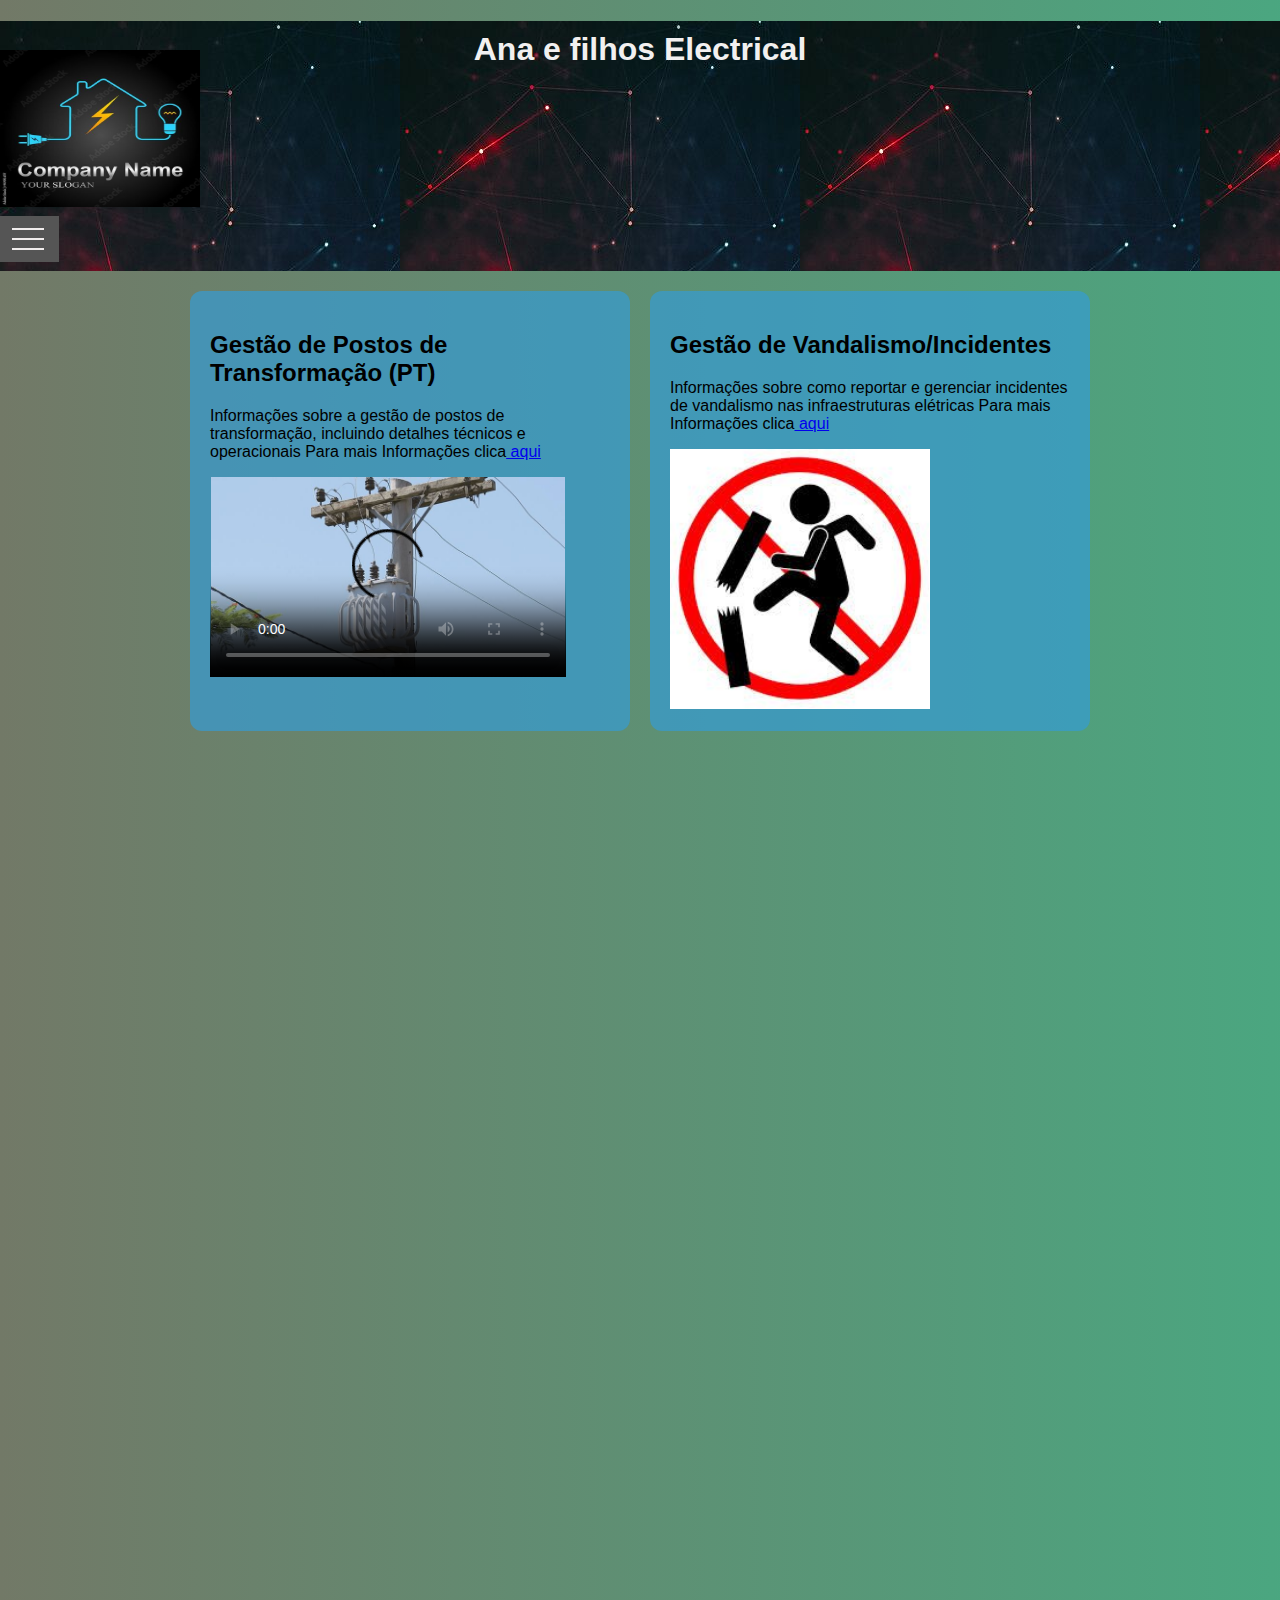
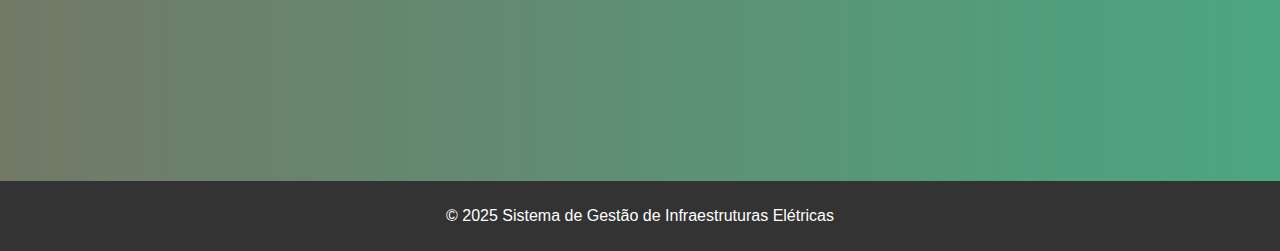
==== index.html @ cd08d60a "actualizacao nova" ====
<!DOCTYPE html>
<html lang="pt">
  <head>
    <meta charset="UTF-8" />
    <meta name="viewport" content="width=device-width, initial-scale=1.0" />
    <title>Sistema de Gestão de Infraestruturas Elétricas</title>
    <link rel="stylesheet" href="css/style.css" />
  </head>

  <body>
       <audio controls >
        <source src="audio/calm-background-music-ambient-guitar-298550.mp3" type="audio/mp3">
       </audio>
    <nav>
      <header>
         <h1>Ana e filhos Electrical</h1>
        <img
          src="imagens/electricity logo april 2012 - 4 Stock Vector _ Adobe Stock.jpg"
          alt="Logo da Marca"
          class="logo"
         
        />
       

        <div id="menuButton">
          <div class="cn"></div>
          <div class="cn"></div>
          <div class="cn"></div>
        </div>
      </header>

      <div id="sidebar" class="sidebar">
        <button id="closeButton" class="t">Fechar Menu</button>
        <a href="gesao-pt.html">Gestão de PT</a>
        <a href="gestao-vandalismo.html">Gestão de Vandalismo/Incidentes</a>
        <a href="zonas-nao-iluminadas.html">Gestão de Zonas Não Iluminadas</a>
        <a href="ligacao.html">Gestão de Requisições de Ligação</a>
        <a href="gestao-postos.html">Gestão de Postos de Energia</a>
        <a href="gestao-requerentes.html">Gestão de Requerentes</a>
        <a href="informacoes_cliente.html">Informacoes</a>
      </div>
    </nav>

    <main>
      <div class="b">
        <section id="gestao-pt" class="hidden">
          <h2>Gestão de Postos de Transformação (PT)</h2>
          <p>
            Informações sobre a gestão de postos de transformação, incluindo
            detalhes técnicos e operacionais Para mais Informações clica<a
              href="informacoes_cliente.html/#gestao-transformadores"
            >
              aqui</a
            >
          </p>

          <video controls width="89%" height="50%" poster="imagens/Transformadores.jpg">
            <source src="video/3663f3ec6b115b29cedc55aae87f8acc_1739847519546.mp4" type="video/mp4">
          </video>
        </section>
        <section id="gestao-vandalismo" class="hidden">
          <h2>Gestão de Vandalismo/Incidentes</h2>
          <p>
            Informações sobre como reportar e gerenciar incidentes de vandalismo
            nas infraestruturas elétricas Para mais Informações clica<a
              href="informacoes_cliente.html/#gestao-vandalismo"
            >
              aqui</a
            >
          </p>

          <img
            src="imagens/No Vandalimso_ Porque yo no cometo actos de….jpg"
            alt="Gestão de Vandalismo"
            width="260px"
          />
        </section>
      </div>

      <div class="bb">
        <section id="zonas-nao-iluminadas" class="hidden">
          <h2>Gestão de Zonas Não Iluminadas</h2>
          <p>
            Informações sobre a identificação e gestão de zonas não iluminadas
            na cidade Para mais Informações clica<a
            href="informacoes_cliente.html/#gestao-zonas-nao-iluminadas"
          >
            aqui</a
          >
          </p>
          <img
            src="imagens/zona.png"
            alt="Zonas Não Iluminadas"
            width="400px"
          />
        </section>
        <section id="requisicoes-ligacao" class="hidden">
          <h2>Gestão de Requisições de Ligação de Energia</h2>
          <p>
            Informações sobre como solicitar novas ligações de energia elétrica Para mais Informações clica<a
            href="informacoes_cliente.html/#gestao-requisicoes-ligacao"
          >
            aqui</a
          >
          </p>
          <img
            src="imagens/image.png"
            alt="Requisições de Ligação"
            width="400px"
          />
        </section>
      </div>

      <div class="bc">
        <section id="gestao-postos" class="hidden">
          <h2>Gestão de Postos de Energia</h2>
          <p>Informações sobre a gestão e manutenção dos postos de energia Para mais Informações clica<a
            href="informacoes_cliente.html/#gestao-postos-energia"
          >
            aqui</a
          > </p>
          <video controls width="89%" height="50%" poster="imagens/set.png">

            <source src="video/postes.mp4" type="video/mp4">
          </video>
  
        </section>
        <section id="gestao-requerentes" class="hidden">
          <h2>Gestão de Requerentes</h2>
          <p>Informações sobre a gestão de requerentes e suas solicitações Para mais Informações clica<a
            href="informacoes_cliente.html/#gestao-requerentes"
          >
            aqui</a
          ></p>
          <img
            src="imagens/requerentes.png"
            alt="Gestão de Requerentes"
            width="400px"
          />
        </section>
      </div>
    </main>
    <footer>
      <p>&copy; 2025 Sistema de Gestão de Infraestruturas Elétricas</p>
    </footer>
    <script src="script/aps.js"></script>
    <script src="script/script.js"></script>
  </body>
</html>
---- css/style.css ----
body {
    background-image: linear-gradient(to right, rgb(114, 121, 103),rgba(9, 134, 82, 0.733)) ;
    background-size: cover;
    font-family: Arial, sans-serif;
    margin: 0;
    padding: 0;
    transition: 0.3s;
}

audio{
    display: none;
}

header {
    background-image: url('../imagens/9849b.jpg');
    height: 250px;
   
}

header >h1 {
   
    color: #f2f0f0;
    text-align: center;
    padding: 10px;
}

.logo {

    width: 200px;
    height: 63%;
    margin-top: -50px; 

}

@media (max-width: 768px) {
    header {
        flex-direction: column;
    }

    .logo {
        width: 150px;
    }

    header h1 {
        font-size: 1.5em;
    }
}

.cn {
    width: 32px;
    height: 2px;
    background: #f0ecec;
    margin: 8px;
}

#menuButton {
    background-color: #555;
    color: white;
    border: none;
    padding: 4px ;
   margin-top: 5px;
    width: 4%;
    height: 15%;
    cursor: pointer;
}

.sidebar {
    height: 100%;
    width: 250px;
    position: fixed;
    top: 0;
    left: -250px;
    background-color: #333;
    padding-top: 60px;
    transition: left 0.3s ease;
}

.sidebar a {
    padding: 10px 15px;
    text-decoration: none;
    font-size: 18px;
    color: white;
    display: block;
    transition: background-color 0.3s ease;
}

.sidebar a:hover {
    background-color: #575757;
}

main {
    margin-left: 0;
    padding: 20px;
    transition: margin-left 0.3s ease;
}

.sidebar.open {
    left: 0;
}

main.open {
    margin-left: 250px;
}

section {
    margin-bottom: 50px;
    padding: 20px;
    background-color: hsla(201, 65%, 52%, 0.696);
    border-radius: 12px;
    height: 400px;
    width: 400px;
}

footer {
    text-align: center;
    padding: 10px 0;
    background-color: #333;
    color: #fff;
    width: 100%;
    bottom: 0;
}

.b, .bb, .bc {
    display: flex;
    gap: 20px;
    flex-wrap: wrap;
    justify-content: center;
}

.hidden {
    opacity: 0;
    transform: translateY(5px);
    transition: opacity 0.8s ease-out, transform 0.6s ease-out;
}

.show {
    opacity: 1;
    transform: translateY(0);
}
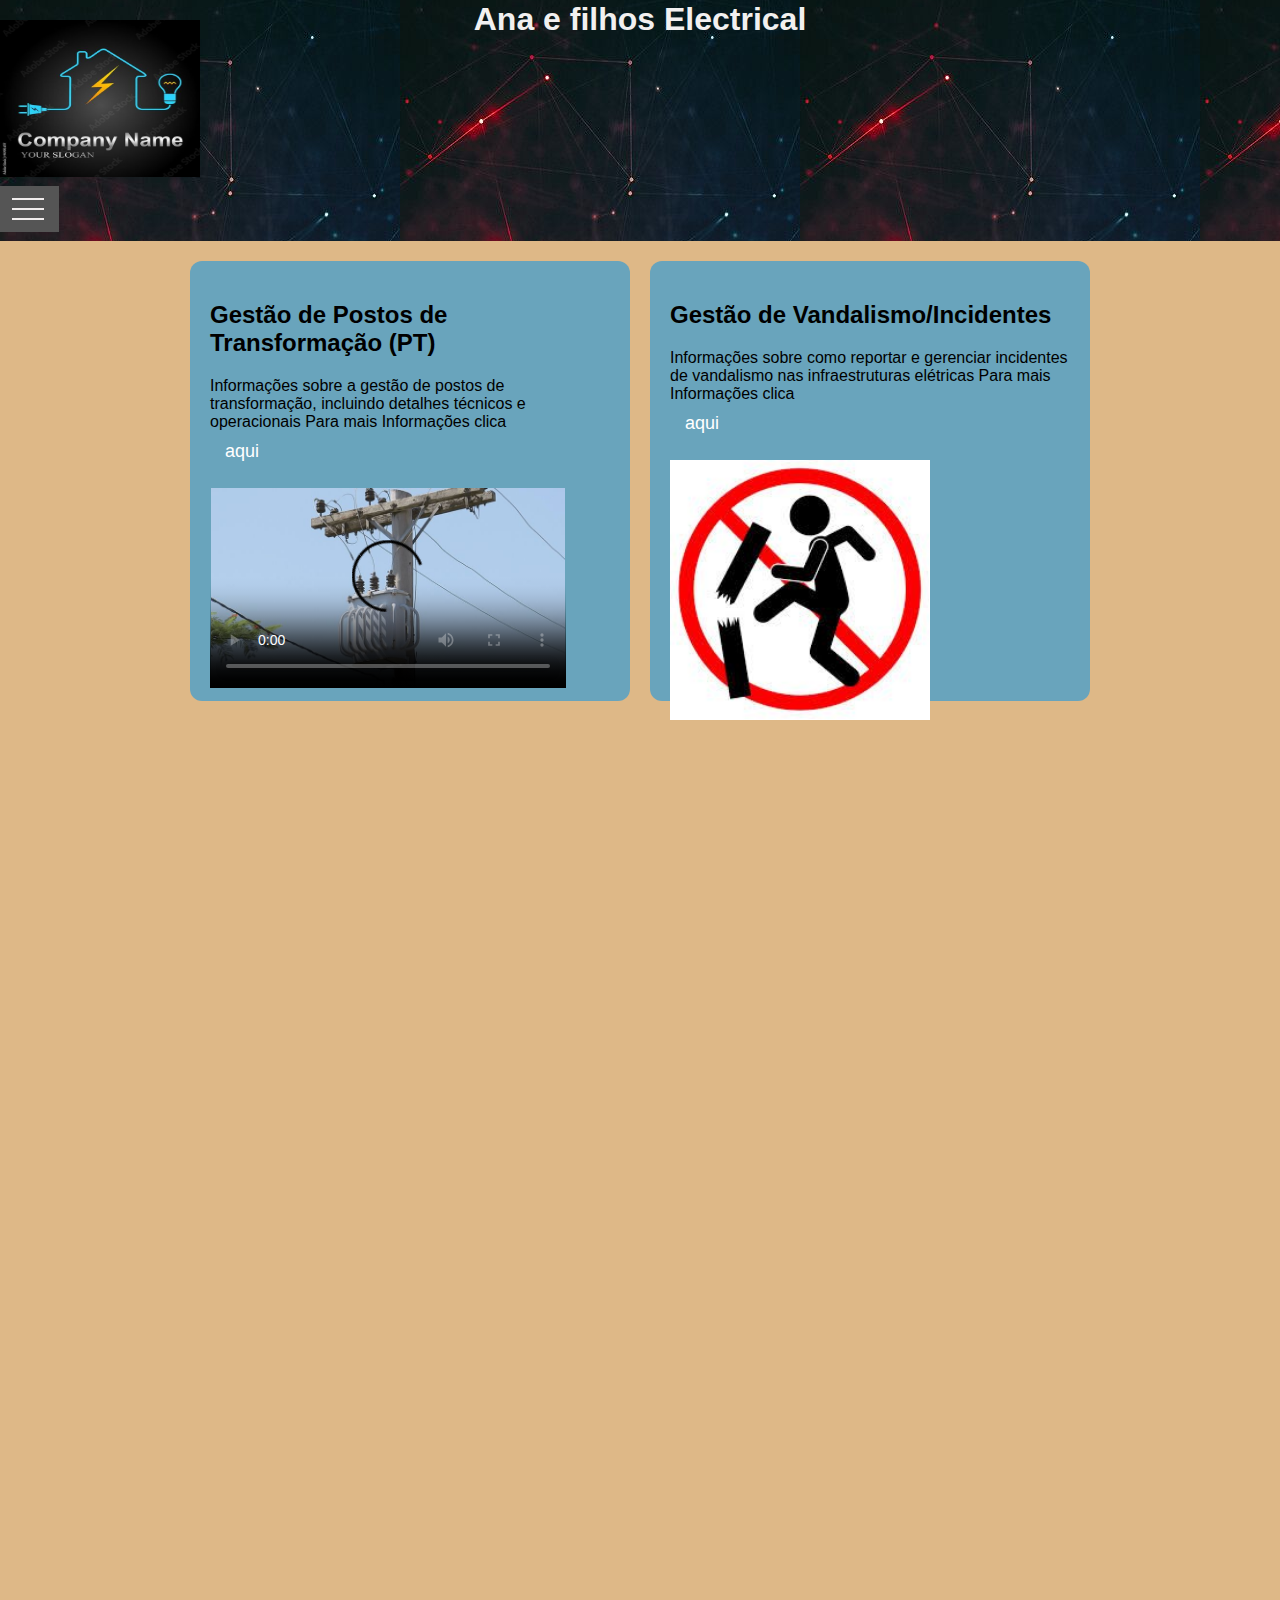
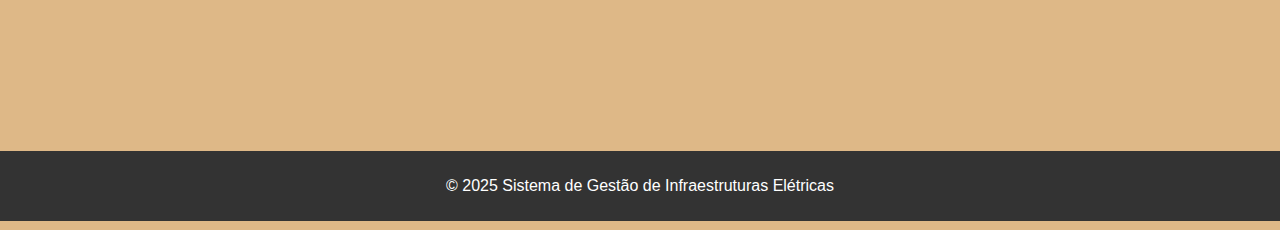
==== commit d3c005db: "add" ====
--- a/index.html
+++ b/index.html
@@ -8,27 +8,26 @@
   </head>
 
   <body>
-       <audio controls >
-        <source src="audio/calm-background-music-ambient-guitar-298550.mp3" type="audio/mp3">
-       </audio>
+       
+    <header>
+      <h1>Ana e filhos Electrical</h1>
+     <img
+       src="imagens/electricity logo april 2012 - 4 Stock Vector _ Adobe Stock.jpg"
+       alt="Logo da Marca"
+       class="logo"
+      
+     />
+    
+
+     <div id="menuButton">
+       <div class="cn"></div>
+       <div class="cn"></div>
+       <div class="cn"></div>
+     </div>
+   </header>
+
     <nav>
-      <header>
-         <h1>Ana e filhos Electrical</h1>
-        <img
-          src="imagens/electricity logo april 2012 - 4 Stock Vector _ Adobe Stock.jpg"
-          alt="Logo da Marca"
-          class="logo"
-         
-        />
-       
-
-        <div id="menuButton">
-          <div class="cn"></div>
-          <div class="cn"></div>
-          <div class="cn"></div>
-        </div>
-      </header>
-
+      
       <div id="sidebar" class="sidebar">
         <button id="closeButton" class="t">Fechar Menu</button>
         <a href="gesao-pt.html">Gestão de PT</a>
@@ -37,9 +36,20 @@
         <a href="ligacao.html">Gestão de Requisições de Ligação</a>
         <a href="gestao-postos.html">Gestão de Postos de Energia</a>
         <a href="gestao-requerentes.html">Gestão de Requerentes</a>
-        <a href="informacoes_cliente.html">Informacoes</a>
+
+        <div class="r">
+              <h1>Informacoes</h1>
+           <a href="informacoes_cliente.html">informacoes dos servicos</a>
+           <a href="#">informacao do programador</a>
+           <a href="#">informacao do sistema</a>
+        </div>
+          
       </div>
     </nav>
+
+    <audio controls>
+      <source src="audio/calm-background-music-ambient-guitar-298550.mp3" type="audio/mp3">
+     </audio>
 
     <main>
       <div class="b">
@@ -48,7 +58,7 @@
           <p>
             Informações sobre a gestão de postos de transformação, incluindo
             detalhes técnicos e operacionais Para mais Informações clica<a
-              href="informacoes_cliente.html/#gestao-transformadores"
+              href="informacoes_cliente.html"
             >
               aqui</a
             >
@@ -63,7 +73,7 @@
           <p>
             Informações sobre como reportar e gerenciar incidentes de vandalismo
             nas infraestruturas elétricas Para mais Informações clica<a
-              href="informacoes_cliente.html/#gestao-vandalismo"
+              href="informacoes_cliente.html"
             >
               aqui</a
             >
@@ -83,7 +93,7 @@
           <p>
             Informações sobre a identificação e gestão de zonas não iluminadas
             na cidade Para mais Informações clica<a
-            href="informacoes_cliente.html/#gestao-zonas-nao-iluminadas"
+            href="informacoes_cliente.html"
           >
             aqui</a
           >
@@ -98,7 +108,7 @@
           <h2>Gestão de Requisições de Ligação de Energia</h2>
           <p>
             Informações sobre como solicitar novas ligações de energia elétrica Para mais Informações clica<a
-            href="informacoes_cliente.html/#gestao-requisicoes-ligacao"
+            href="informacoes_cliente.html"
           >
             aqui</a
           >
@@ -115,7 +125,7 @@
         <section id="gestao-postos" class="hidden">
           <h2>Gestão de Postos de Energia</h2>
           <p>Informações sobre a gestão e manutenção dos postos de energia Para mais Informações clica<a
-            href="informacoes_cliente.html/#gestao-postos-energia"
+            href="informacoes_cliente.html"
           >
             aqui</a
           > </p>
@@ -128,7 +138,7 @@
         <section id="gestao-requerentes" class="hidden">
           <h2>Gestão de Requerentes</h2>
           <p>Informações sobre a gestão de requerentes e suas solicitações Para mais Informações clica<a
-            href="informacoes_cliente.html/#gestao-requerentes"
+            href="informacoes_cliente.html"
           >
             aqui</a
           ></p>
--- a/css/style.css
+++ b/css/style.css
@@ -1,5 +1,5 @@
 body {
-    background-image: linear-gradient(to right, rgb(114, 121, 103),rgba(9, 134, 82, 0.733)) ;
+    background-color:burlywood ;
     background-size: cover;
     font-family: Arial, sans-serif;
     margin: 0;
@@ -14,6 +14,7 @@
 header {
     background-image: url('../imagens/9849b.jpg');
     height: 250px;
+    margin-top: -30px; 
    
 }
 
@@ -75,7 +76,7 @@
     transition: left 0.3s ease;
 }
 
-.sidebar a {
+.sidebar>.r>h1, a {
     padding: 10px 15px;
     text-decoration: none;
     font-size: 18px;
@@ -86,6 +87,17 @@
 
 .sidebar a:hover {
     background-color: #575757;
+}
+
+.r>a{
+    display: none;
+    font-size: 13px;
+}
+
+.r:hover>a{
+    display: block;
+    cursor: pointer;
+    
 }
 
 main {
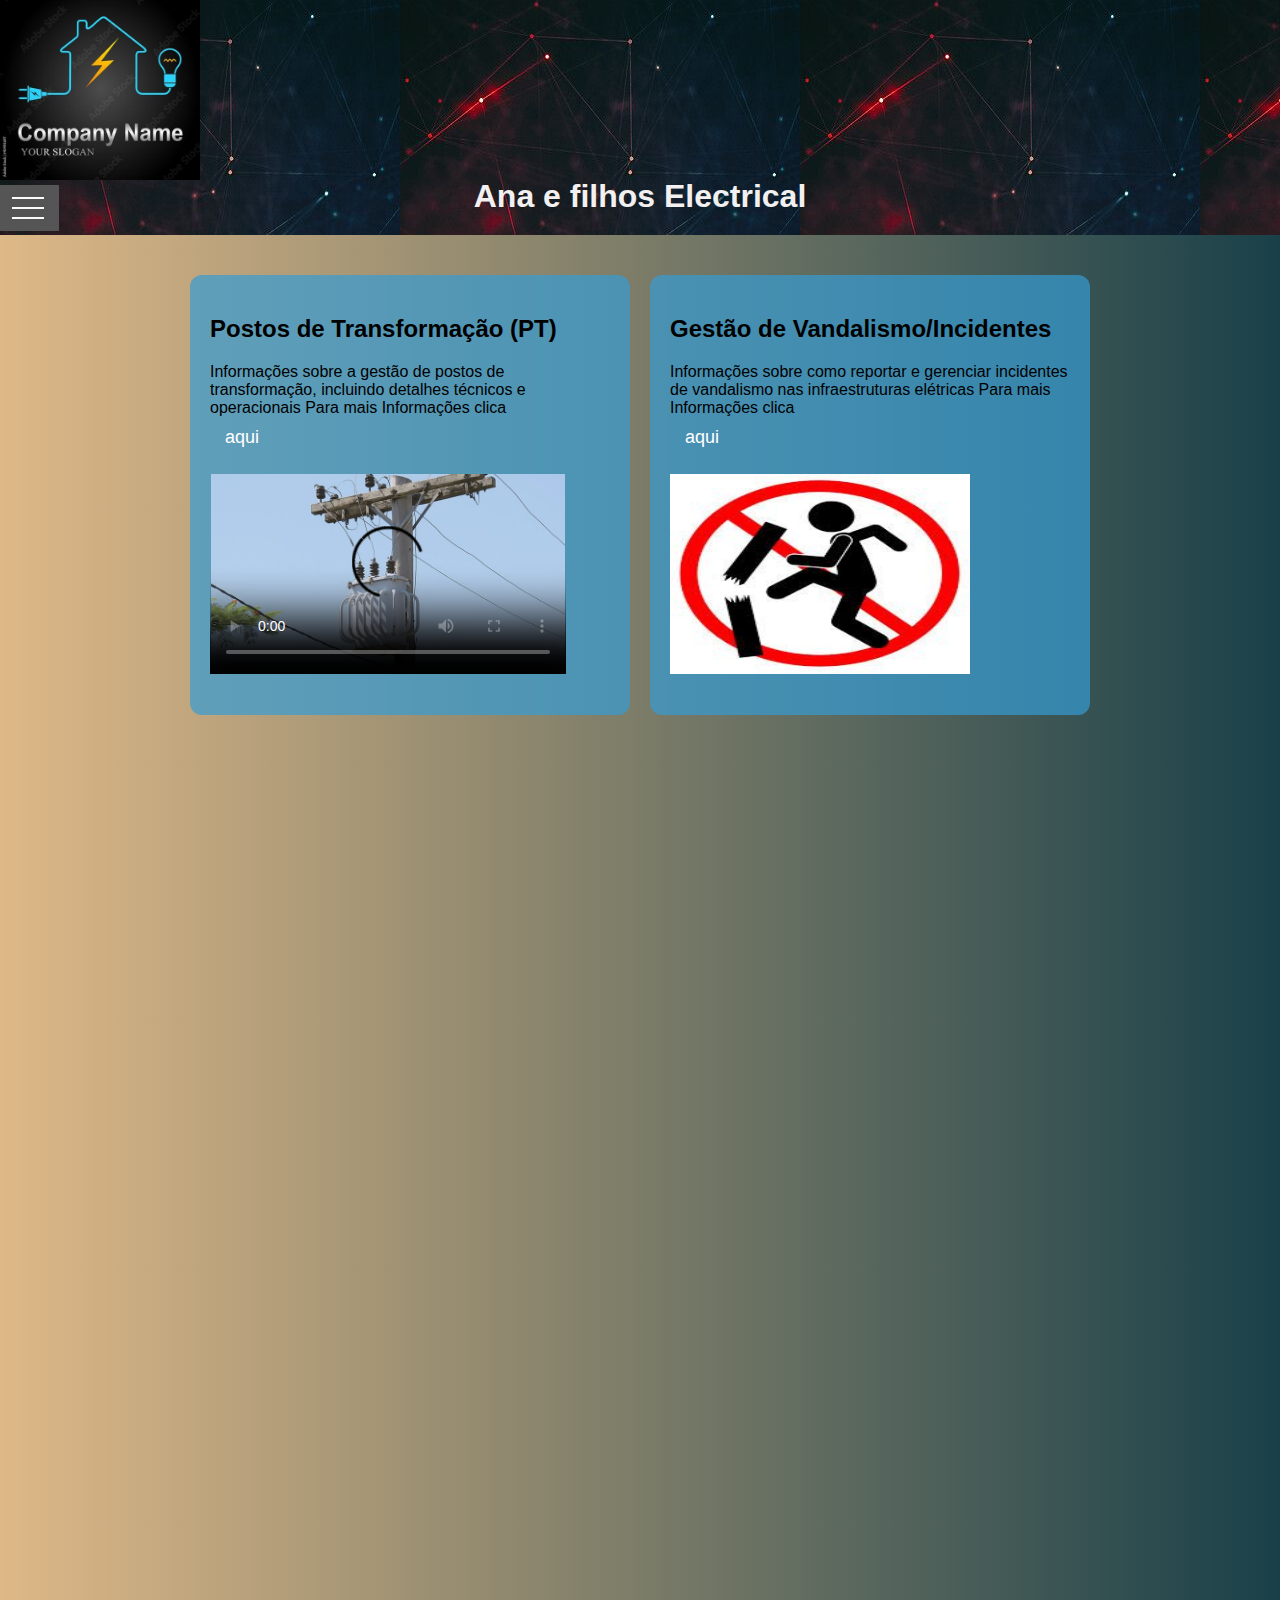
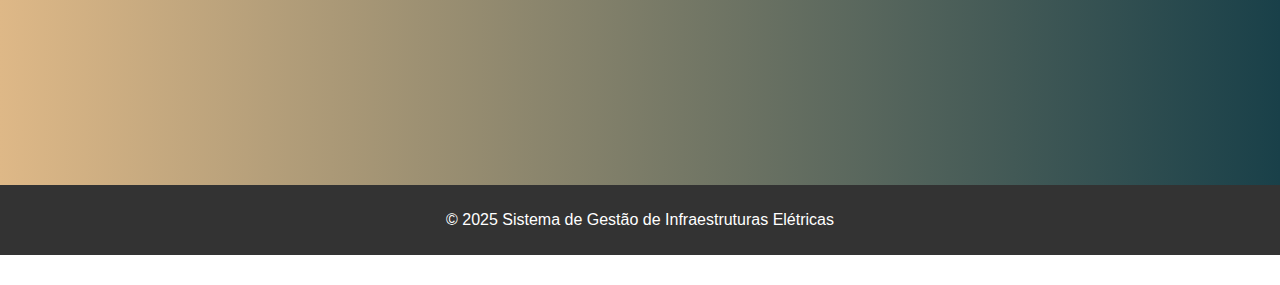
==== commit c6fcd232: "actualizacao" ====
--- a/index.html
+++ b/index.html
@@ -10,14 +10,14 @@
   <body>
        
     <header>
-      <h1>Ana e filhos Electrical</h1>
+     
      <img
        src="imagens/electricity logo april 2012 - 4 Stock Vector _ Adobe Stock.jpg"
        alt="Logo da Marca"
        class="logo"
       
      />
-    
+     <h1>Ana e filhos Electrical</h1>
 
      <div id="menuButton">
        <div class="cn"></div>
@@ -29,6 +29,7 @@
     <nav>
       
       <div id="sidebar" class="sidebar">
+        <input type="search" name="pesquisa" id=""><button>pesquisar</button>
         <button id="closeButton" class="t">Fechar Menu</button>
         <a href="gesao-pt.html">Gestão de PT</a>
         <a href="gestao-vandalismo.html">Gestão de Vandalismo/Incidentes</a>
@@ -54,7 +55,7 @@
     <main>
       <div class="b">
         <section id="gestao-pt" class="hidden">
-          <h2>Gestão de Postos de Transformação (PT)</h2>
+          <h2>Postos de Transformação (PT)</h2>
           <p>
             Informações sobre a gestão de postos de transformação, incluindo
             detalhes técnicos e operacionais Para mais Informações clica<a
@@ -82,7 +83,7 @@
           <img
             src="imagens/No Vandalimso_ Porque yo no cometo actos de….jpg"
             alt="Gestão de Vandalismo"
-            width="260px"
+            width="300px" height="200px"
           />
         </section>
       </div>
@@ -105,18 +106,16 @@
           />
         </section>
         <section id="requisicoes-ligacao" class="hidden">
-          <h2>Gestão de Requisições de Ligação de Energia</h2>
+          <h2>Ligação de Energia</h2>
           <p>
-            Informações sobre como solicitar novas ligações de energia elétrica Para mais Informações clica<a
-            href="informacoes_cliente.html"
-          >
-            aqui</a
-          >
+            Informações sobre solicitar novas ligações de energia elétrica Para mais Informações clica<a
+            href="informacoes_cliente.html"> aqui</a
+>
           </p>
           <img
             src="imagens/image.png"
             alt="Requisições de Ligação"
-            width="400px"
+            width="400px" height="230px"
           />
         </section>
       </div>
@@ -145,7 +144,7 @@
           <img
             src="imagens/requerentes.png"
             alt="Gestão de Requerentes"
-            width="400px"
+            width="400px"  height="240px"
           />
         </section>
       </div>
--- a/css/style.css
+++ b/css/style.css
@@ -1,5 +1,5 @@
 body {
-    background-color:burlywood ;
+    background-image: linear-gradient(to right, burlywood,rgb(25, 64, 73)) ;
     background-size: cover;
     font-family: Arial, sans-serif;
     margin: 0;
@@ -13,7 +13,6 @@
 
 header {
     background-image: url('../imagens/9849b.jpg');
-    height: 250px;
     margin-top: -30px; 
    
 }
@@ -22,14 +21,17 @@
    
     color: #f2f0f0;
     text-align: center;
-    padding: 10px;
+    margin: -2px 0 0 0;
+
 }
 
 .logo {
 
+    display: block;
     width: 200px;
     height: 63%;
-    margin-top: -50px; 
+   padding: 10px 0 0 0;
+  
 
 }
 
@@ -50,16 +52,16 @@
 .cn {
     width: 32px;
     height: 2px;
-    background: #f0ecec;
+    background: #fcfafa;
     margin: 8px;
 }
 
 #menuButton {
+    display: inline-block;
     background-color: #555;
-    color: white;
     border: none;
     padding: 4px ;
-   margin-top: 5px;
+   margin-top: -30px;
     width: 4%;
     height: 15%;
     cursor: pointer;
@@ -102,8 +104,7 @@
 
 main {
     margin-left: 0;
-    padding: 20px;
-    transition: margin-left 0.3s ease;
+    padding: 40px 20px;
 }
 
 .sidebar.open {
